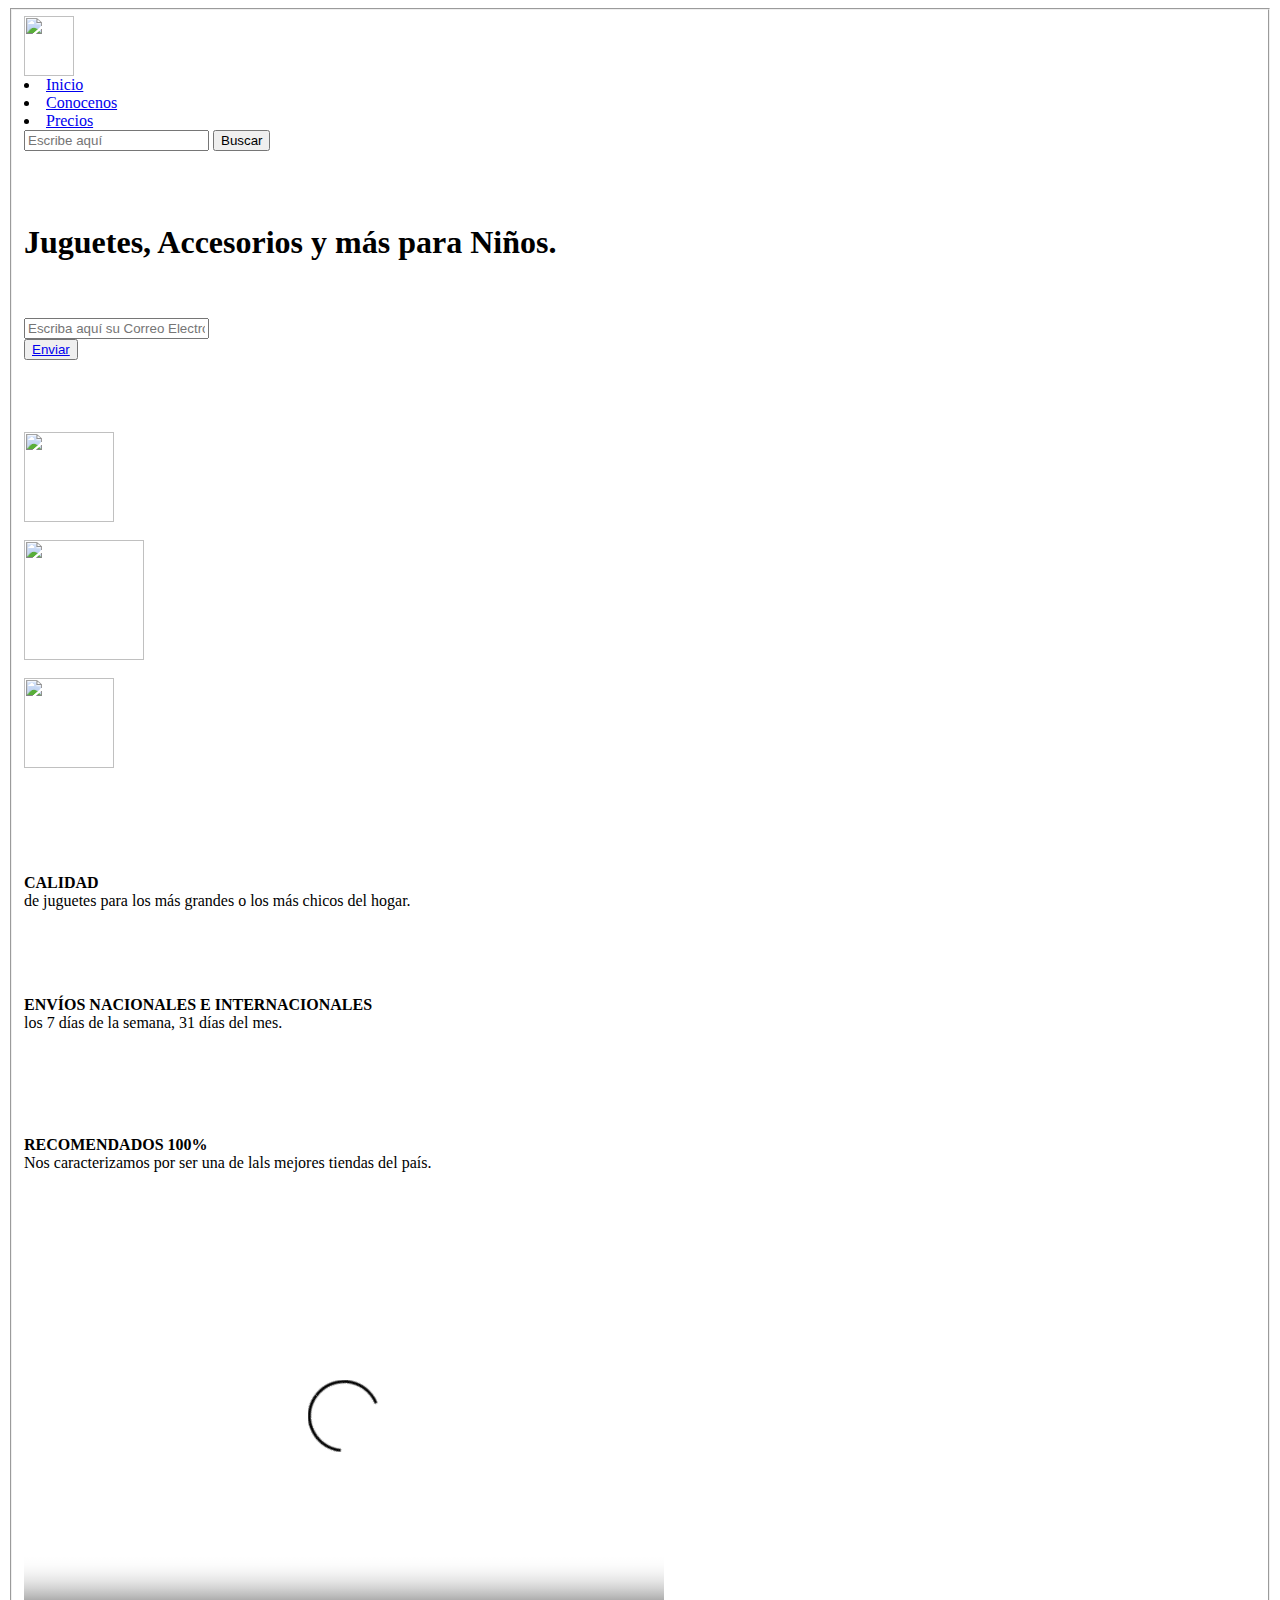
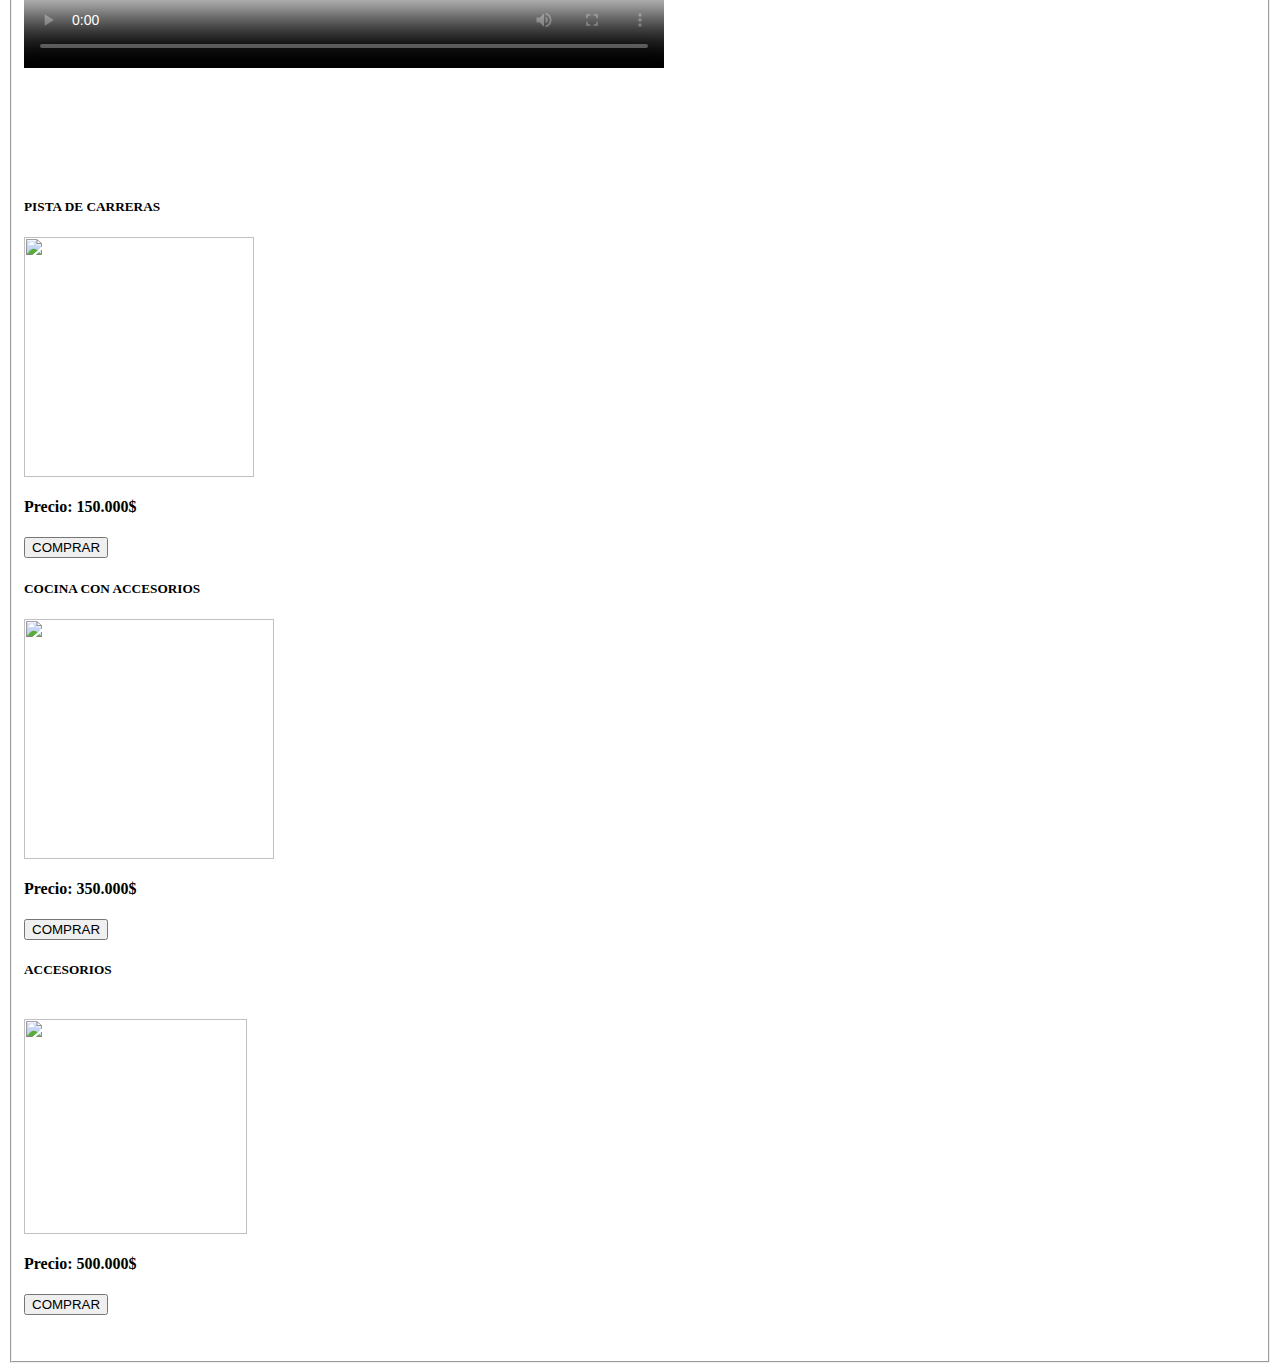
==== PagInicioProducto/index.html @ fe1e1e45 "semana dos" ====
<html lang="en">

<head>
    <meta charset="UTF-8">
    <meta http-equiv="X-UA-Compatible" content="IE=edge">
    <meta name="viewport" content="width=device-width, initial-scale=1.0">
    <link rel="stylesheet" href="./PagInicioProducto/style/style.css">
    <!-- CSS only -->
    <link href="https://cdn.jsdelivr.net/npm/bootstrap@5.1.0/dist/css/bootstrap.min.css" rel="stylesheet" integrity="sha384-KyZXEAg3QhqLMpG8r+8fhAXLRk2vvoC2f3B09zVXn8CA5QIVfZOJ3BCsw2P0p/We" crossorigin="anonymous">
    <title>Página de Aterrizaje</title>
</head>

<body>

<fieldset>
    <header>
        
        <nav class="navbar navbar-dark bg-dark">
            <!-- Navbar content -->

            <img src="./PagInicioProducto/images/logo2.jpg" alt="" width="50" height="60">
            <li class="nav-item">
                <a class="nav-link active" aria-current="page" href="#">Inicio</a>
              </li>
              <li class="nav-item">
                <a class="nav-link" href="#">Conocenos</a>
              </li>
              <li class="nav-item">
                <a class="nav-link" href="#">Precios</a>
              </li>
              
              <form class="d-flex">
                <input class="form-control me-2" type="search" placeholder="Escribe aquí">
                <button type="button" class="btn btn-primary active">Buscar</button>
              </form>

          </nav>
            

      
               
           
        
    </header>

    <main><br><br>
        <h1><strong>Juguetes, Accesorios y más para Niños.</strong></h1><br><br>
        
        <div class="mb-3">
            
            <input class="email"  placeholder="Escriba aquí su Correo Electrónico">
          </div>
        
        <button class="btn1"><a href="https://www.freecodecamp.com/email-submit">Enviar</a></button>
        <br><br><br><br><br>

        <div class="container">
            <img class="images" src="./PagInicioProducto/images/logo3.jpg" width="90"><br><br>
            <img class="images" src="./PagInicioProducto/images/logo4.jpg" width="120"><br><br>
            <img class="images" src="./PagInicioProducto/images/logo5.jpg" width="90"><br><br>
        </div>
        <br><br><br><br>
        <div class="text">
            <p><strong>CALIDAD</strong><br>
                de juguetes para los más grandes o los más chicos del hogar.</p><br><br><br>

            <p><strong>ENVÍOS NACIONALES E INTERNACIONALES</strong><br>
                los 7 días de la semana, 31 días del mes.</p><br><br><br><br>

            <p><strong>RECOMENDADOS 100%</strong><br>
                Nos caracterizamos por ser una de lals mejores tiendas del país.</p>
        </div>

        <div class="container-video">
            <video src="https://www.bing.com/videos/search?view=detail&mid=C7B3278F52B9B0F9DFD6C7B3278F52B9B0F9DFD6&q=Cortos Disney En Espanol&shtp=GetUrl&shid=f00611b9-1b0f-4726-9a55-6531ad0834c7&shtk=VG95IFN0b3J5IDQgRGlzbmV5ICJDb3J0byBGdW5rbyIgRXNwYcOxb2w%3D&shdk=[base64]%3D&shhk=7K6N7GbXtIF3RnuU8dTDLju7J7cUMPrBSKDWTpY8HpY%3D&form=VDSHOT&shth=OVP.FgcI-pRvznqwlsm_I8pcuwEsDh" width="640" height="480" poster="./PagInicioProducto/images/presentacion.png" controls></video>
        </div>
   
        <br><br><br><br><br><br>
        <div  class="cuadro1">
            <div class="cuadroa">
                    <h5>PISTA DE CARRERAS</h5>
                    <img  src ="./PagInicioProducto/images/pista.jpg" width="230" height="240">
                    <h4>Precio: <span class="precio"> 150.000$ </span></h4>    
                    <button class="boton" onclick="comprar1">COMPRAR</button>
            
            </div>    
        
            <div class="cuadrob">
                
                    <h5>COCINA CON ACCESORIOS</h5>
                    <img  src = "./PagInicioProducto/images/cocina.jpg" width="250" height="240">
                    <h4>Precio: <span class="precio"> 350.000$ </span></h4> 
                    <button class="boton" onclick="comprar2">COMPRAR</button>   
                 
            </div>
        
            <div class="cuadroc">
                
                    <h5>ACCESORIOS</h5><br>
                    <img  src = "./PagInicioProducto/images/accesorios.jpg" width="223" height="215">
                    <h4>Precio: <span class="precio"> 500.000$ </span></h4>
                    <button class="boton" onclick="comprar3">COMPRAR</button>
                
            </div>
        </div>
        <br><br>

    </fieldset>
    </main>

    <!-- JavaScript Bundle with Popper -->
    <script src="https://cdn.jsdelivr.net/npm/bootstrap@5.1.0/dist/js/bootstrap.bundle.min.js" integrity="sha384-U1DAWAznBHeqEIlVSCgzq+c9gqGAJn5c/t99JyeKa9xxaYpSvHU5awsuZVVFIhvj" crossorigin="anonymous"></script>
    <script src="./script/script.js"></script>
</body>

</html>
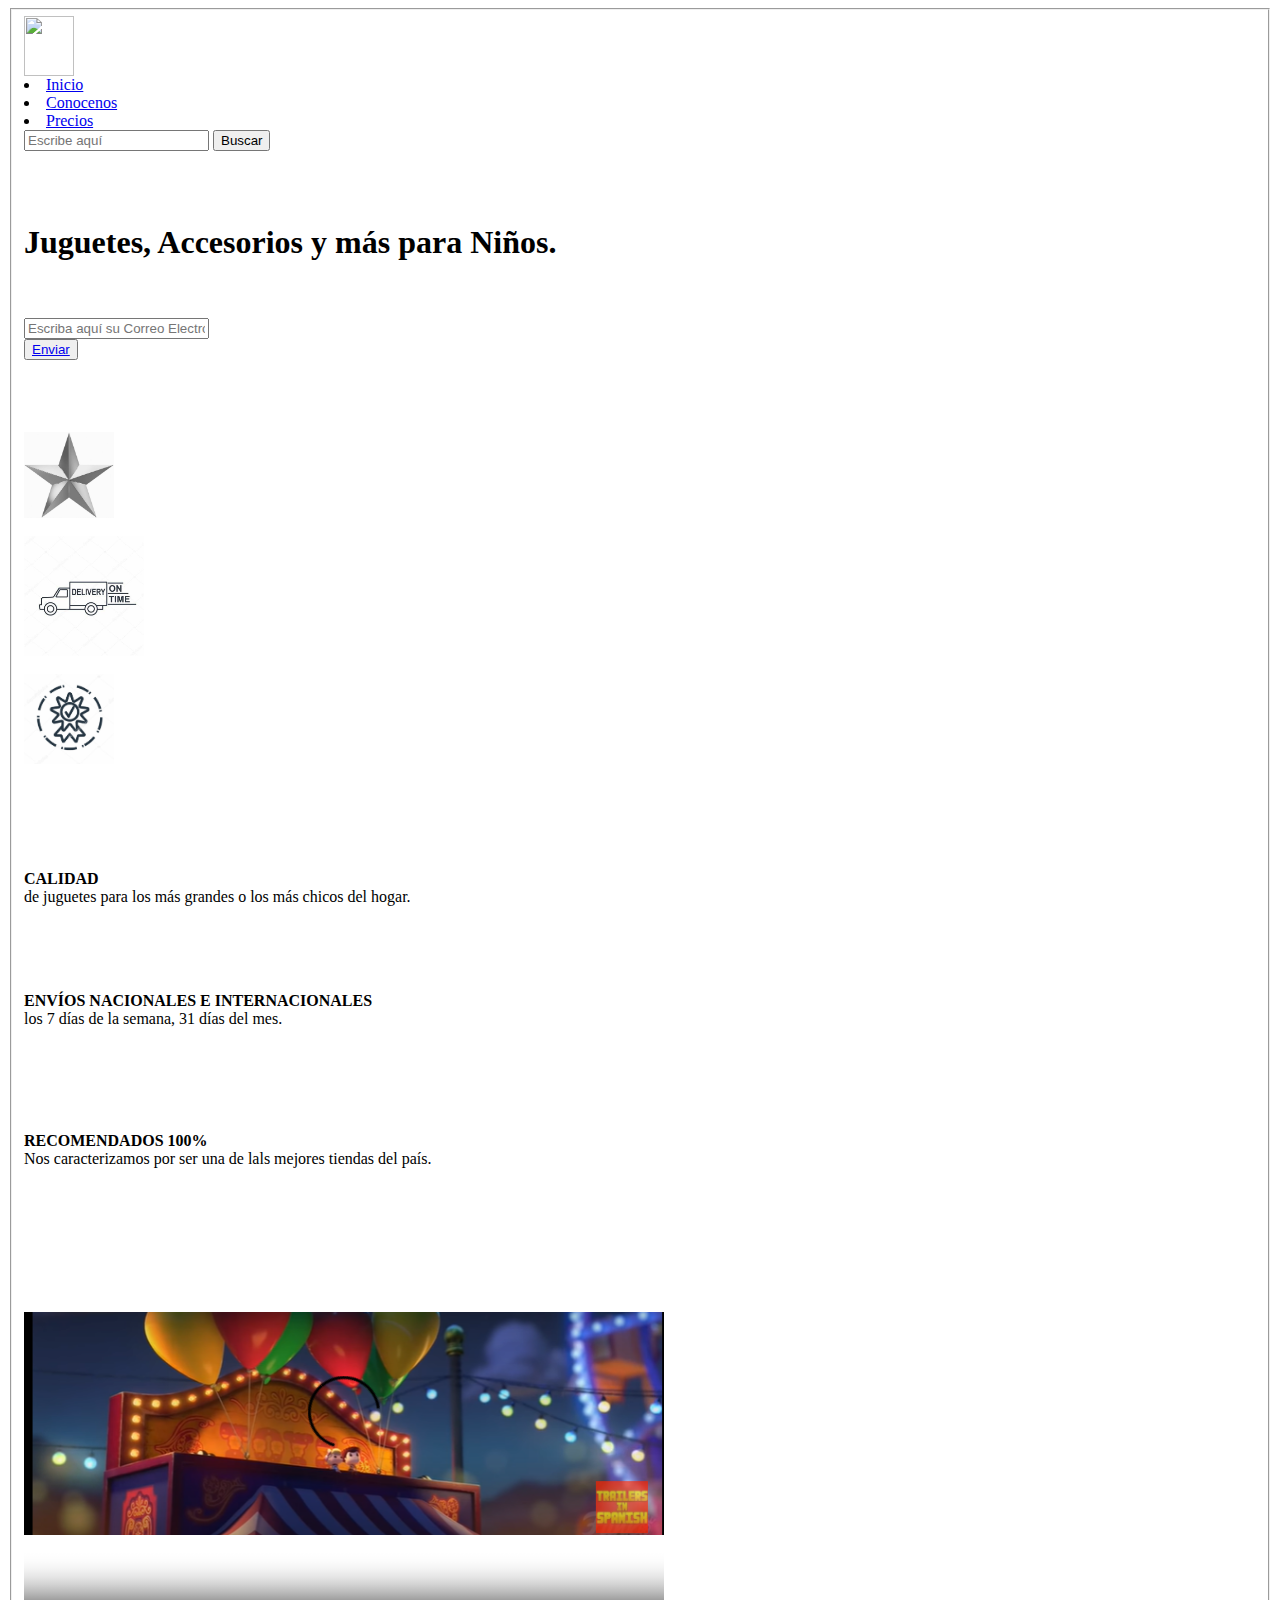
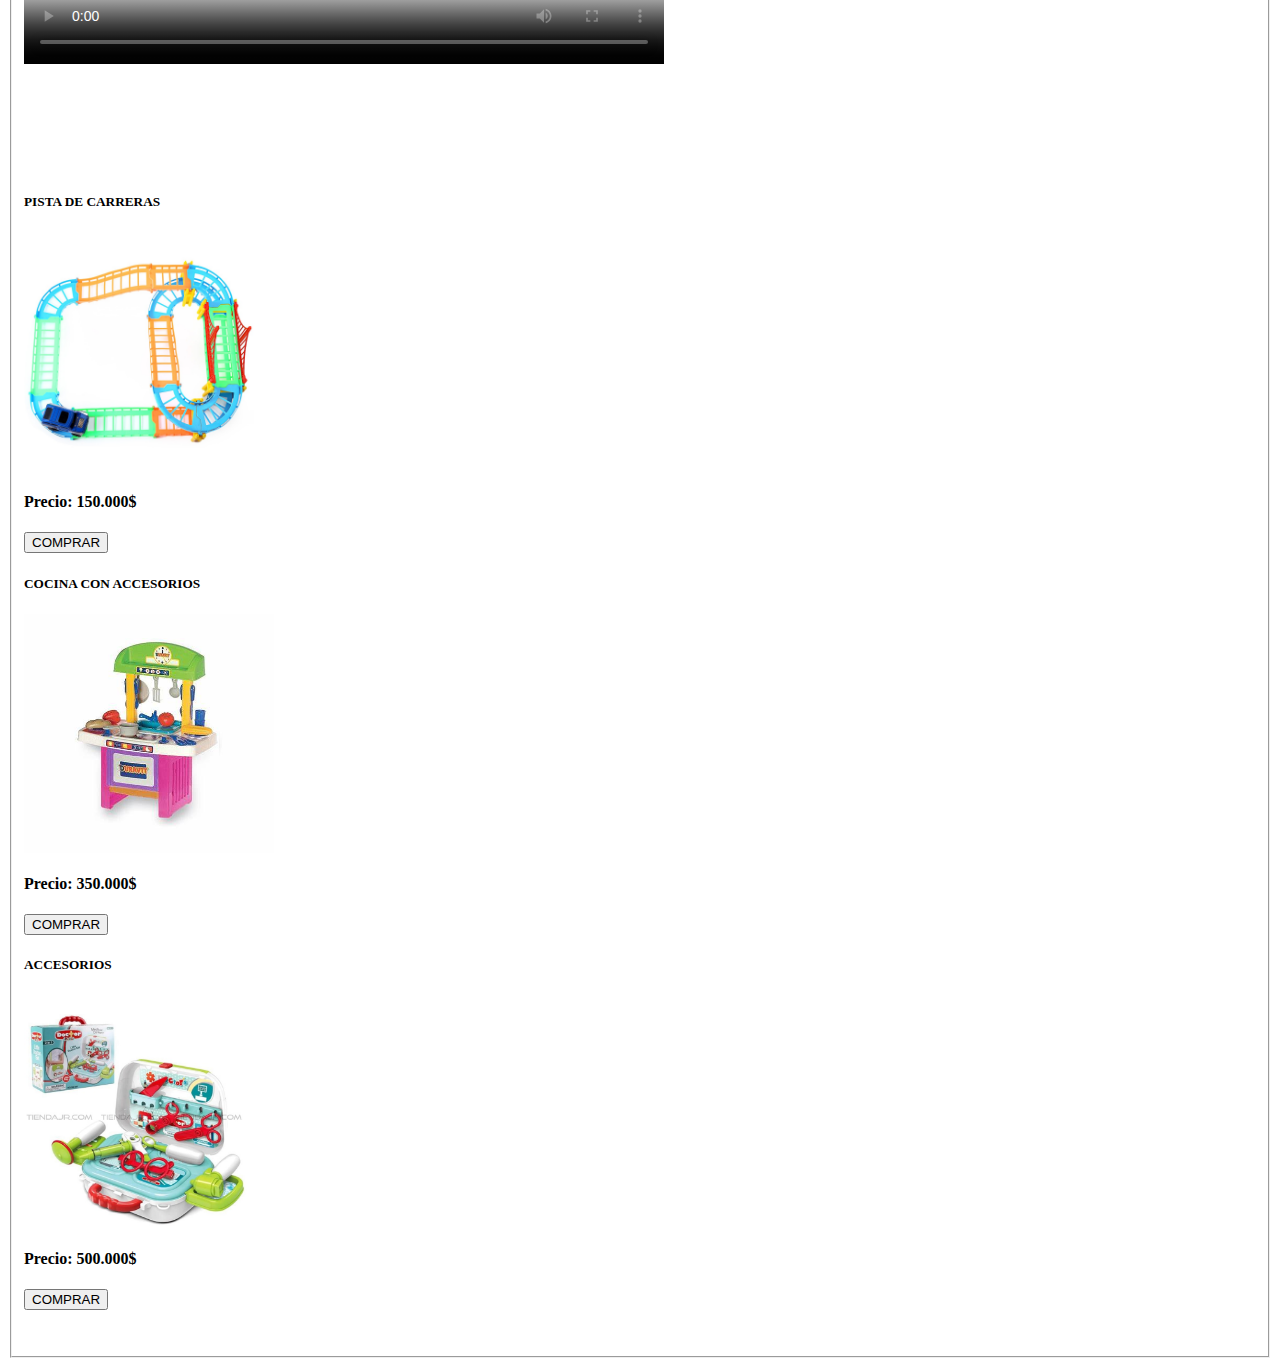
==== commit 0729eae3: "cambios" ====
--- a/PagInicioProducto/index.html
+++ b/PagInicioProducto/index.html
@@ -55,9 +55,9 @@
         <br><br><br><br><br>
 
         <div class="container">
-            <img class="images" src="./PagInicioProducto/images/logo3.jpg" width="90"><br><br>
-            <img class="images" src="./PagInicioProducto/images/logo4.jpg" width="120"><br><br>
-            <img class="images" src="./PagInicioProducto/images/logo5.jpg" width="90"><br><br>
+            <img class="images" src="./images/logo3.jpg" width="90"><br><br>
+            <img class="images" src="./images/logo4.jpg" width="120"><br><br>
+            <img class="images" src="./images/logo5.jpg" width="90"><br><br>
         </div>
         <br><br><br><br>
         <div class="text">
@@ -72,14 +72,14 @@
         </div>
 
         <div class="container-video">
-            <video src="https://www.bing.com/videos/search?view=detail&mid=C7B3278F52B9B0F9DFD6C7B3278F52B9B0F9DFD6&q=Cortos Disney En Espanol&shtp=GetUrl&shid=f00611b9-1b0f-4726-9a55-6531ad0834c7&shtk=VG95IFN0b3J5IDQgRGlzbmV5ICJDb3J0byBGdW5rbyIgRXNwYcOxb2w%3D&shdk=[base64]%3D&shhk=7K6N7GbXtIF3RnuU8dTDLju7J7cUMPrBSKDWTpY8HpY%3D&form=VDSHOT&shth=OVP.FgcI-pRvznqwlsm_I8pcuwEsDh" width="640" height="480" poster="./PagInicioProducto/images/presentacion.png" controls></video>
+            <video src="https://www.bing.com/videos/search?view=detail&mid=C7B3278F52B9B0F9DFD6C7B3278F52B9B0F9DFD6&q=Cortos Disney En Espanol&shtp=GetUrl&shid=f00611b9-1b0f-4726-9a55-6531ad0834c7&shtk=VG95IFN0b3J5IDQgRGlzbmV5ICJDb3J0byBGdW5rbyIgRXNwYcOxb2w%3D&shdk=[base64]%3D&shhk=7K6N7GbXtIF3RnuU8dTDLju7J7cUMPrBSKDWTpY8HpY%3D&form=VDSHOT&shth=OVP.FgcI-pRvznqwlsm_I8pcuwEsDh" width="640" height="480" poster="./images/presentacion.png" controls></video>
         </div>
    
         <br><br><br><br><br><br>
         <div  class="cuadro1">
             <div class="cuadroa">
                     <h5>PISTA DE CARRERAS</h5>
-                    <img  src ="./PagInicioProducto/images/pista.jpg" width="230" height="240">
+                    <img  src ="./images/pista.jpg" width="230" height="240">
                     <h4>Precio: <span class="precio"> 150.000$ </span></h4>    
                     <button class="boton" onclick="comprar1">COMPRAR</button>
             
@@ -88,7 +88,7 @@
             <div class="cuadrob">
                 
                     <h5>COCINA CON ACCESORIOS</h5>
-                    <img  src = "./PagInicioProducto/images/cocina.jpg" width="250" height="240">
+                    <img  src = "./images/cocina.jpg" width="250" height="240">
                     <h4>Precio: <span class="precio"> 350.000$ </span></h4> 
                     <button class="boton" onclick="comprar2">COMPRAR</button>   
                  
@@ -97,7 +97,7 @@
             <div class="cuadroc">
                 
                     <h5>ACCESORIOS</h5><br>
-                    <img  src = "./PagInicioProducto/images/accesorios.jpg" width="223" height="215">
+                    <img  src = "./images/accesorios.jpg" width="223" height="215">
                     <h4>Precio: <span class="precio"> 500.000$ </span></h4>
                     <button class="boton" onclick="comprar3">COMPRAR</button>
                 
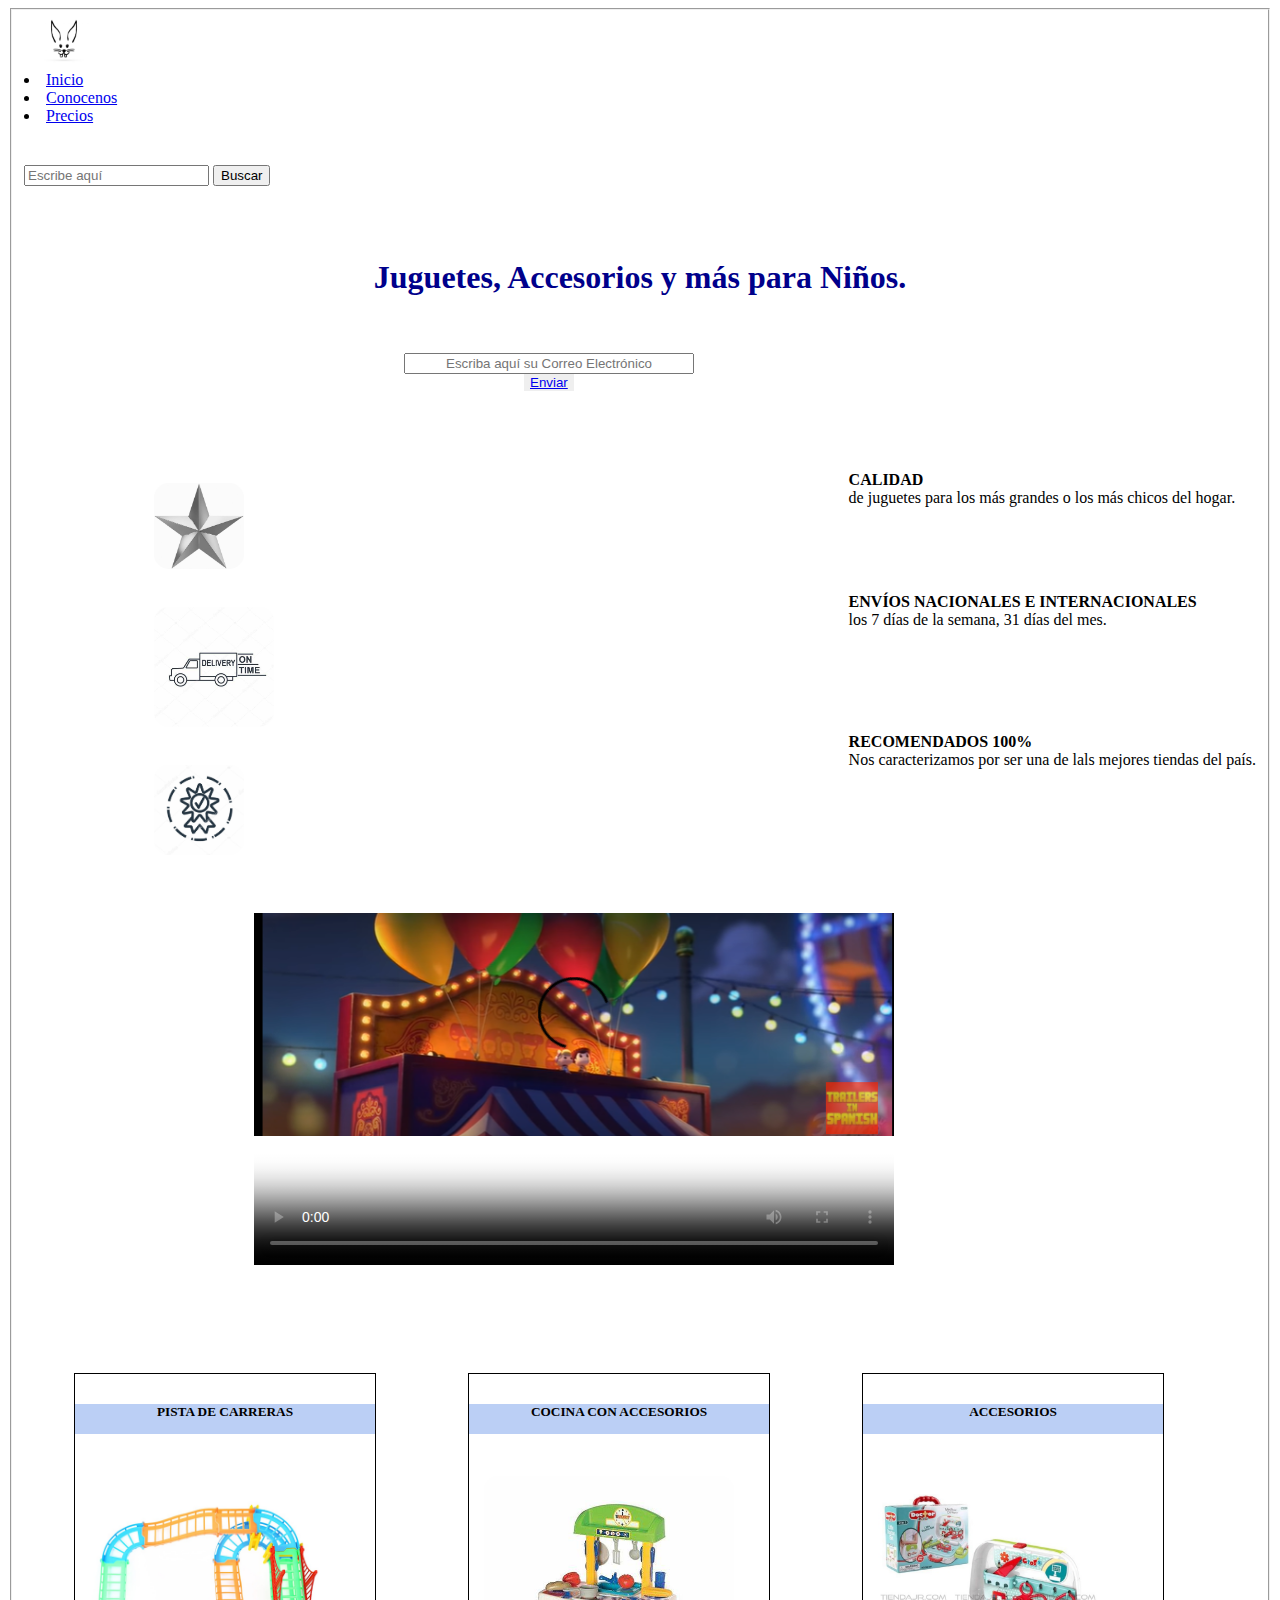
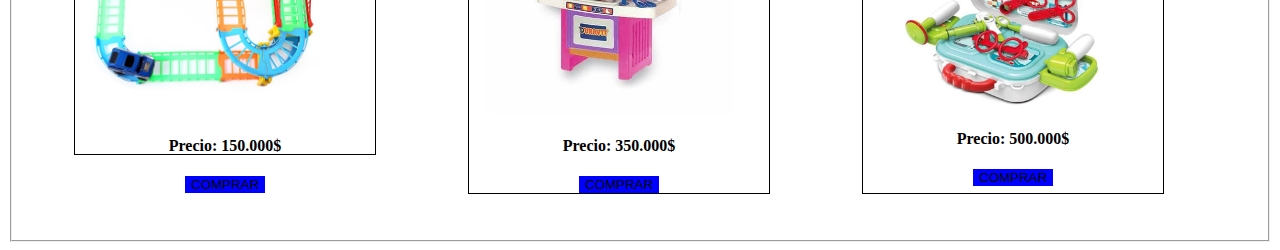
==== commit 8b2fec38: "cambios pagInicioProducto" ====
--- a/PagInicioProducto/index.html
+++ b/PagInicioProducto/index.html
@@ -4,7 +4,7 @@
     <meta charset="UTF-8">
     <meta http-equiv="X-UA-Compatible" content="IE=edge">
     <meta name="viewport" content="width=device-width, initial-scale=1.0">
-    <link rel="stylesheet" href="./PagInicioProducto/style/style.css">
+    <link rel="stylesheet" href="./style/style.css">
     <!-- CSS only -->
     <link href="https://cdn.jsdelivr.net/npm/bootstrap@5.1.0/dist/css/bootstrap.min.css" rel="stylesheet" integrity="sha384-KyZXEAg3QhqLMpG8r+8fhAXLRk2vvoC2f3B09zVXn8CA5QIVfZOJ3BCsw2P0p/We" crossorigin="anonymous">
     <title>Página de Aterrizaje</title>
@@ -18,7 +18,7 @@
         <nav class="navbar navbar-dark bg-dark">
             <!-- Navbar content -->
 
-            <img src="./PagInicioProducto/images/logo2.jpg" alt="" width="50" height="60">
+            <img src="./images/logo2.jpg" alt="" width="50" height="60">
             <li class="nav-item">
                 <a class="nav-link active" aria-current="page" href="#">Inicio</a>
               </li>
@@ -36,11 +36,6 @@
 
           </nav>
             
-
-      
-               
-           
-        
     </header>
 
     <main><br><br>
--- a/PagInicioProducto/style/style.css
+++ b/PagInicioProducto/style/style.css
@@ -0,0 +1,97 @@
+@import url('https://fonts.googleapis.com/css2?family=Cabin:ital@1&display=swap');
+
+body{
+    font-family: 'Playfair Display', serif;
+    
+}
+
+img{
+    margin-left: 15px;
+    margin-top: 20px;
+    border-radius: 15px;
+}
+
+h1{
+    font-family: 'Playfair Display', serif;
+    text-align: center;
+    color: darkblue;
+    
+}
+
+header{
+    margin-top: -25px;
+}
+
+form {
+    margin-top: 40px;   
+    margin-right: 30px; 
+}
+
+.email{
+    width: 290px;
+    margin-left: 380px;
+    text-align: center;
+}
+
+.btn1{
+    margin-left: 500px;
+    border: none;
+}
+
+.text{
+    float:right;
+    text-align: justify;
+    margin-top: -490px;
+    margin-left: -900px;
+}
+
+.images{
+    margin-left: 130px;
+}
+
+.container-video{
+    margin-left: 230px;
+    margin-top: -160px;
+    display: flex;
+}
+
+.cuadro1{
+    display: grid;
+    grid-template-columns: 1fr 1fr 1fr;
+    margin-left: 50px;
+}
+
+.cuadroa{
+    border: 1px solid black;
+    width: 300px;
+    height: 380px;
+}
+
+.cuadrob{
+    border: 1px solid black;
+    width: 300px;
+}
+
+.cuadroc{
+    border: 1px solid black;
+    width: 300px;
+}
+
+h5{
+    text-align: center;
+    color: black;
+    background-color: rgb(187, 207, 245);
+    height: 30px;
+    margin-top: 30px;
+}
+
+h4{
+    text-align: center;
+}
+
+.boton{
+    text-align: center;
+    margin-left: 110px;
+    border: none;
+    background-color: blue;
+}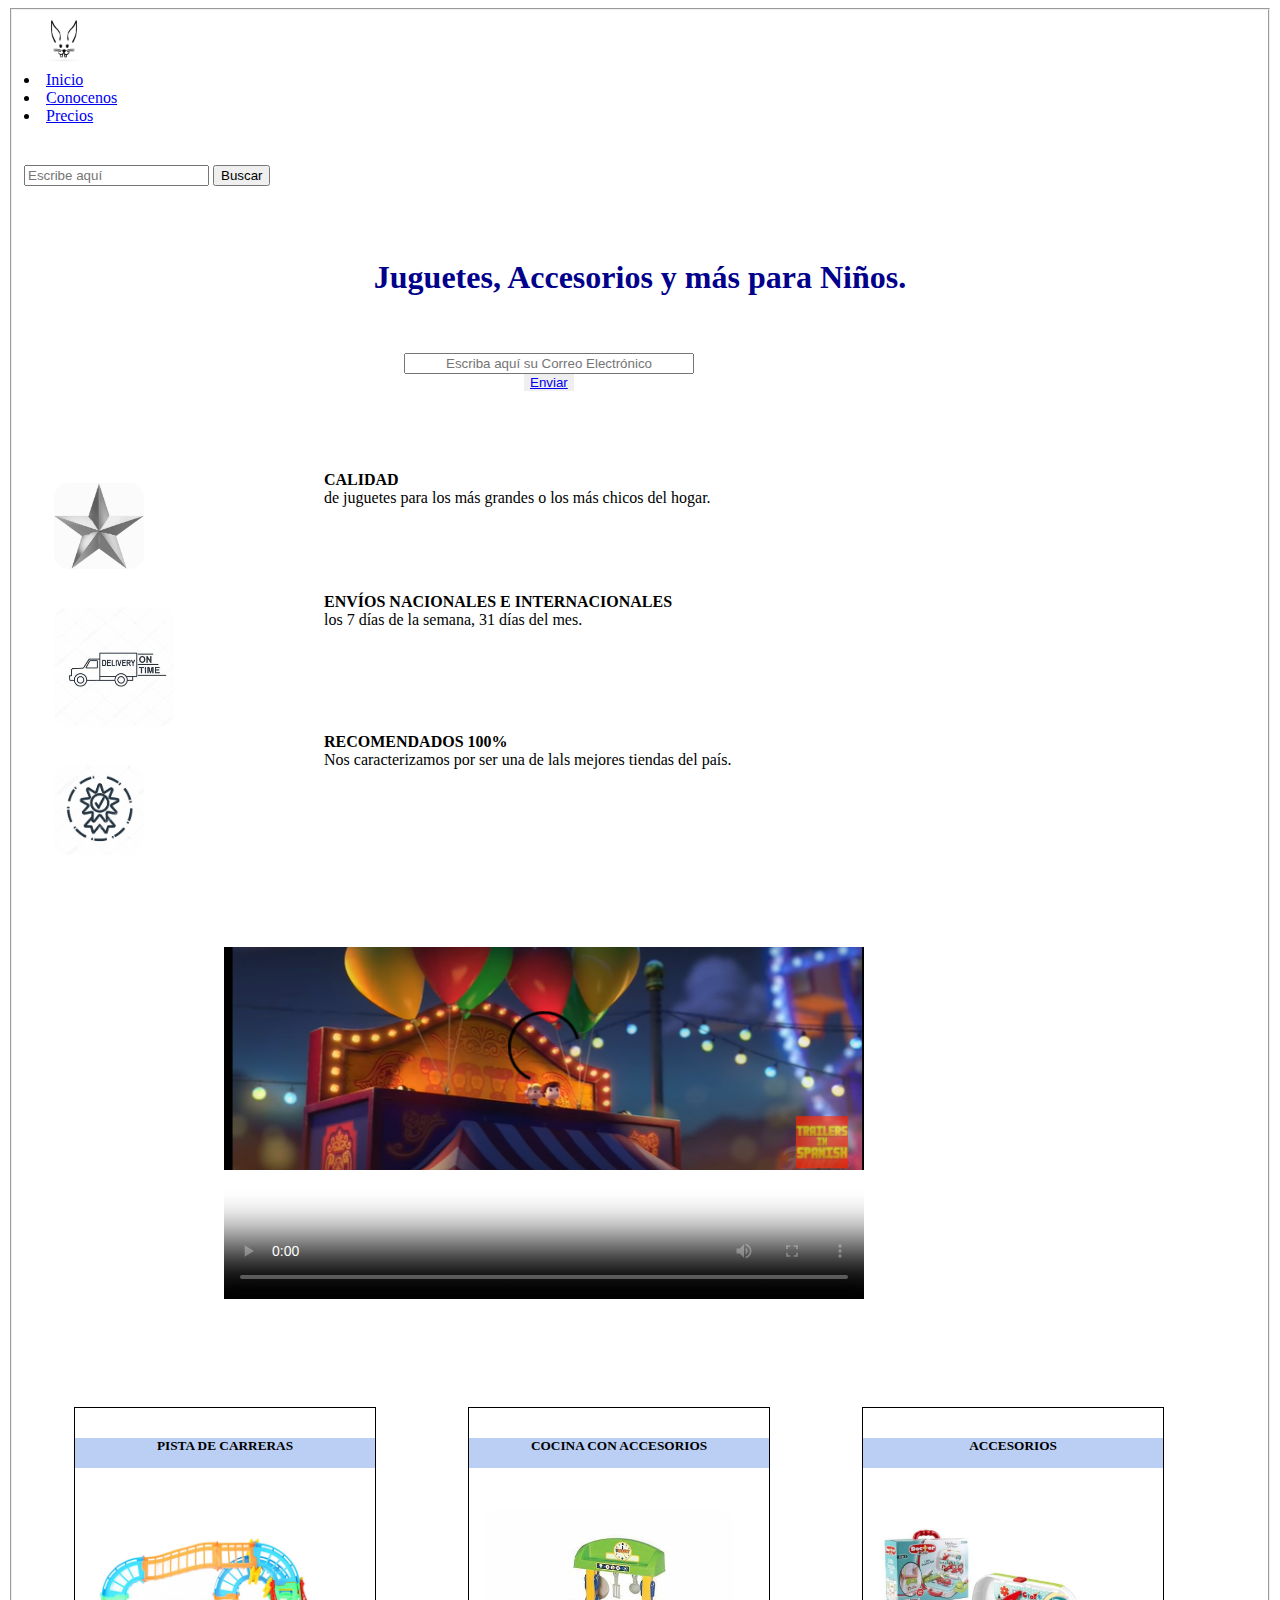
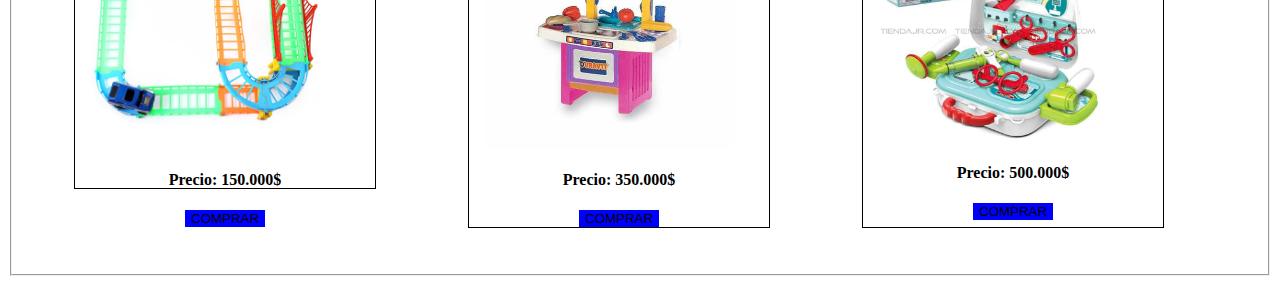
==== commit 833fafa5: "cambios realizados" ====
--- a/PagInicioProducto/index.html
+++ b/PagInicioProducto/index.html
@@ -48,7 +48,7 @@
         
         <button class="btn1"><a href="https://www.freecodecamp.com/email-submit">Enviar</a></button>
         <br><br><br><br><br>
-
+    <div class="todo">
         <div class="container">
             <img class="images" src="./images/logo3.jpg" width="90"><br><br>
             <img class="images" src="./images/logo4.jpg" width="120"><br><br>
@@ -65,6 +65,7 @@
             <p><strong>RECOMENDADOS 100%</strong><br>
                 Nos caracterizamos por ser una de lals mejores tiendas del país.</p>
         </div>
+    </div>
 
         <div class="container-video">
             <video src="https://www.bing.com/videos/search?view=detail&mid=C7B3278F52B9B0F9DFD6C7B3278F52B9B0F9DFD6&q=Cortos Disney En Espanol&shtp=GetUrl&shid=f00611b9-1b0f-4726-9a55-6531ad0834c7&shtk=VG95IFN0b3J5IDQgRGlzbmV5ICJDb3J0byBGdW5rbyIgRXNwYcOxb2w%3D&shdk=[base64]%3D&shhk=7K6N7GbXtIF3RnuU8dTDLju7J7cUMPrBSKDWTpY8HpY%3D&form=VDSHOT&shth=OVP.FgcI-pRvznqwlsm_I8pcuwEsDh" width="640" height="480" poster="./images/presentacion.png" controls></video>
--- a/PagInicioProducto/style/style.css
+++ b/PagInicioProducto/style/style.css
@@ -39,10 +39,15 @@
 }
 
 .text{
-    float:right;
     text-align: justify;
     margin-top: -490px;
-    margin-left: -900px;
+    margin-left: 300px;
+
+}
+
+.container{
+    width: 100px;
+    margin-left: -100px;
 }
 
 .images{
@@ -50,8 +55,8 @@
 }
 
 .container-video{
-    margin-left: 230px;
-    margin-top: -160px;
+    margin-left: 200px;
+    margin-top: 50px;
     display: flex;
 }
 
